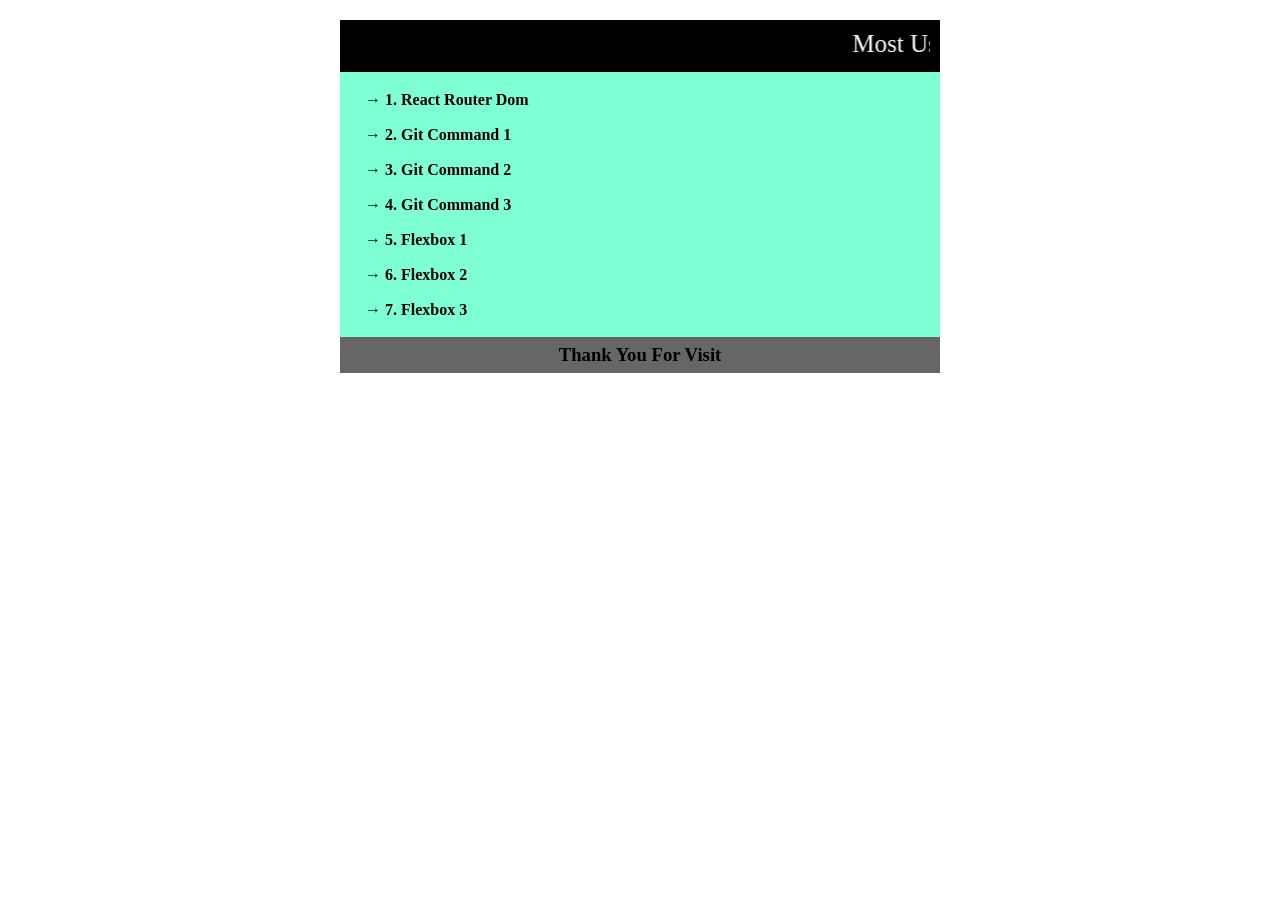
==== index.html @ e889fd38 "Update index.html" ====
<!DOCTYPE html>
<html lang="en">

<head>
    <meta charset="UTF-8">
    <meta http-equiv="X-UA-Compatible" content="IE=edge">
    <meta name="viewport" content="width=device-width, initial-scale=1.0">
    <title>Document</title>
    <style>
        * {
            margin: 0;
            padding: 0;
        }

        h2 {
            font-size: 25px;
            font-weight: 500;
            color: #fff;
        }

        .row {
            display: flex;
            justify-content: center;
            margin-top: 20px;
        }

        a {
            text-decoration: none;
            padding: 5px;
            color: #000;
            /* background-color: aquamarine; */
            /* border: solid 1px grey; */
            /* border-radius: 5px; */
        }
        a:hover{
            background-color: rgb(1, 117, 40);
            border: solid 1px #000;
            border-radius: 10px;
        }

        .card-body ul {
            line-height: 35px;
            list-style-type: none;
            padding-left: 10px;

        }

        .card-body ul li {
            font-size: 1rem;
            font-weight: bold;
        }

        .card {
            /* border: solid 1px red; */
            /* border-radius: 7px; */
            width: 600px;
        }

        .card .card-heading {
            padding: 10px;
            /* border-radius: 7px; */
            background-color: #000;
            /* border-bottom: 2px solid rgb(0, 87, 168); */
            text-align: center;
        }

        .card .card-footer {
            padding: 7px;
            /* border-radius: 7px; */
            background-color: #666666;
            text-align: center;
            color: #000;
        }

        .card-footer h3 {
            color: #000;
        }



        .card .card-body {
            padding: 10px;
            background-color: aquamarine;
        }
    </style>
</head>

<body>


    <div class="container">
        <div class="row">
            <div class="card">
                <div class="card-heading">
                    <marquee behavior="" direction=""><h2>Most Useful links</h2></marquee>
                </div>
                <div class="card-body">
                    <ul>
                        <li>
                            <a href="https://www.guvi.in/blog/how-to-setup-react-router-v6/" target="_blank"> &#8594; 1. React
                                Router Dom</a>
                        </li>
                        <li>
                            <a href="https://github.com/joshnh/Git-Commands" target="_blank">&#8594; 2. Git Command 1</a>
                        </li>
                        <li>
                            <a href="https://intellipaat.com/blog/tutorial/devops-tutorial/git-commands/"
                                target="_blank">&#8594; 3. Git Command
                                2</a>
                        </li>
                        <li>
                            <a href="https://www.loginradius.com/blog/engineering/git-commands/" target="_blank">&#8594; 4. Git
                                Command 3</a>
                        </li>
                        <li>
                            <a href="https://voracious.dev/blog/a-practical-cheat-sheet-for-css-flexbox"
                                target="_blank">&#8594; 5. Flexbox 1</a>
                        </li>

                        <li>
                            <a href="https://marina-ferreira.github.io/tutorials/css/flexbox/" target="_blank">&#8594; 6.
                                Flexbox 2</a>
                        </li>
                        <li>
                            <a href="https://css-tricks.com/snippets/css/a-guide-to-flexbox/" target="_blank">&#8594; 7. Flexbox
                                3</a>
                        </li>

                    </ul>
                </div>
                <div class="card-footer">
                    <h3>Thank You For Visit</h3>
                </div>
            </div>
        </div>
    </div>

</body>

</html>
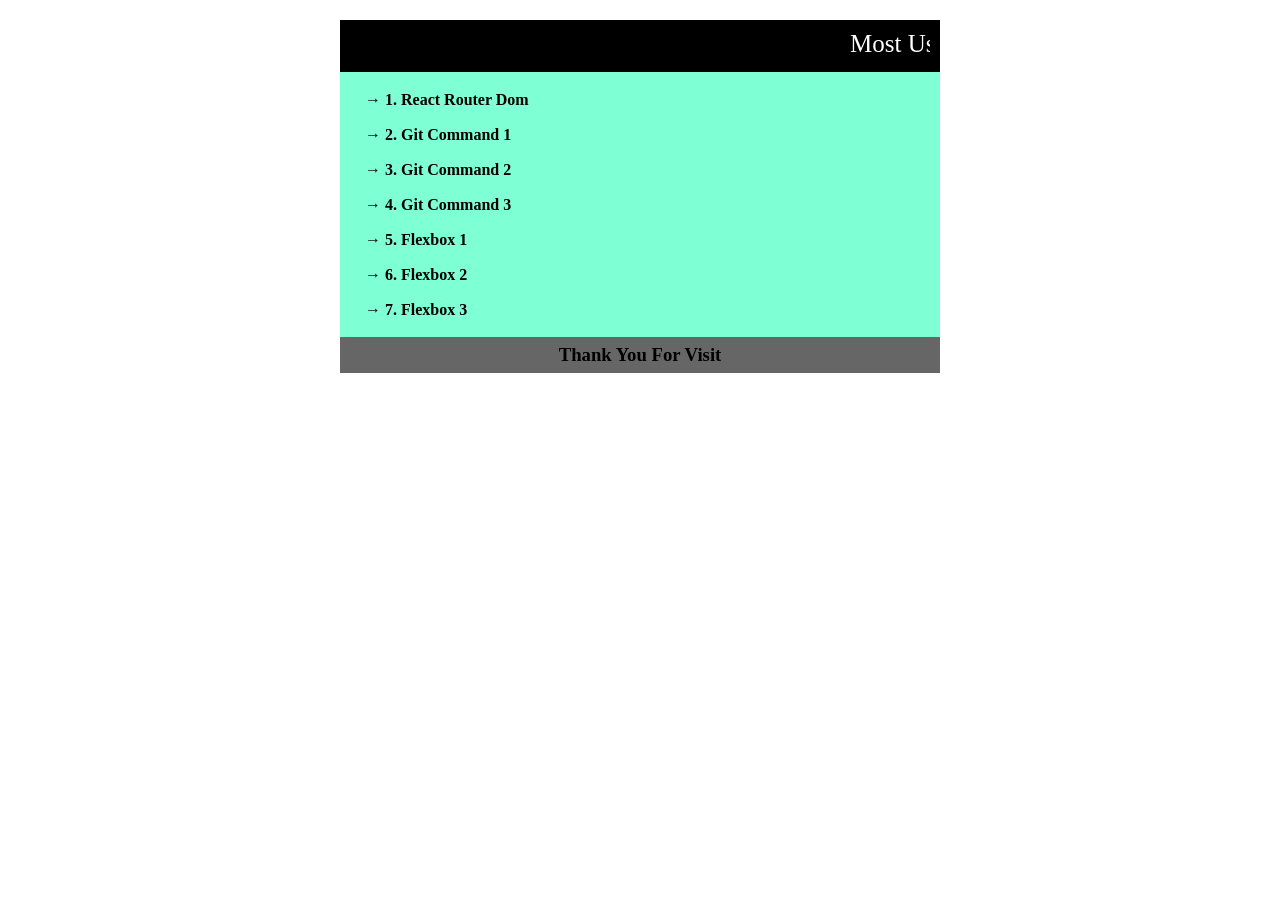
==== commit f5225d82: "Update index.html" ====
--- a/index.html
+++ b/index.html
@@ -32,7 +32,8 @@
             /* border: solid 1px grey; */
             /* border-radius: 5px; */
         }
-        a:hover{
+
+        a:hover {
             background-color: rgb(1, 117, 40);
             border: solid 1px #000;
             border-radius: 10px;
@@ -82,6 +83,18 @@
             padding: 10px;
             background-color: aquamarine;
         }
+
+        @media only screen and (max-width: 600px) {
+            .card {
+                width: 380px;
+            }
+
+            .row {
+            margin-top: 10px;
+        }
+
+
+        }
     </style>
 </head>
 
@@ -92,16 +105,20 @@
         <div class="row">
             <div class="card">
                 <div class="card-heading">
-                    <marquee behavior="" direction=""><h2>Most Useful links</h2></marquee>
+                    <marquee behavior="" direction="">
+                        <h2>Most Useful links</h2>
+                    </marquee>
                 </div>
                 <div class="card-body">
                     <ul>
                         <li>
-                            <a href="https://www.guvi.in/blog/how-to-setup-react-router-v6/" target="_blank"> &#8594; 1. React
+                            <a href="https://www.guvi.in/blog/how-to-setup-react-router-v6/" target="_blank"> &#8594; 1.
+                                React
                                 Router Dom</a>
                         </li>
                         <li>
-                            <a href="https://github.com/joshnh/Git-Commands" target="_blank">&#8594; 2. Git Command 1</a>
+                            <a href="https://github.com/joshnh/Git-Commands" target="_blank">&#8594; 2. Git Command
+                                1</a>
                         </li>
                         <li>
                             <a href="https://intellipaat.com/blog/tutorial/devops-tutorial/git-commands/"
@@ -109,7 +126,8 @@
                                 2</a>
                         </li>
                         <li>
-                            <a href="https://www.loginradius.com/blog/engineering/git-commands/" target="_blank">&#8594; 4. Git
+                            <a href="https://www.loginradius.com/blog/engineering/git-commands/" target="_blank">&#8594;
+                                4. Git
                                 Command 3</a>
                         </li>
                         <li>
@@ -118,11 +136,13 @@
                         </li>
 
                         <li>
-                            <a href="https://marina-ferreira.github.io/tutorials/css/flexbox/" target="_blank">&#8594; 6.
+                            <a href="https://marina-ferreira.github.io/tutorials/css/flexbox/" target="_blank">&#8594;
+                                6.
                                 Flexbox 2</a>
                         </li>
                         <li>
-                            <a href="https://css-tricks.com/snippets/css/a-guide-to-flexbox/" target="_blank">&#8594; 7. Flexbox
+                            <a href="https://css-tricks.com/snippets/css/a-guide-to-flexbox/" target="_blank">&#8594; 7.
+                                Flexbox
                                 3</a>
                         </li>
 
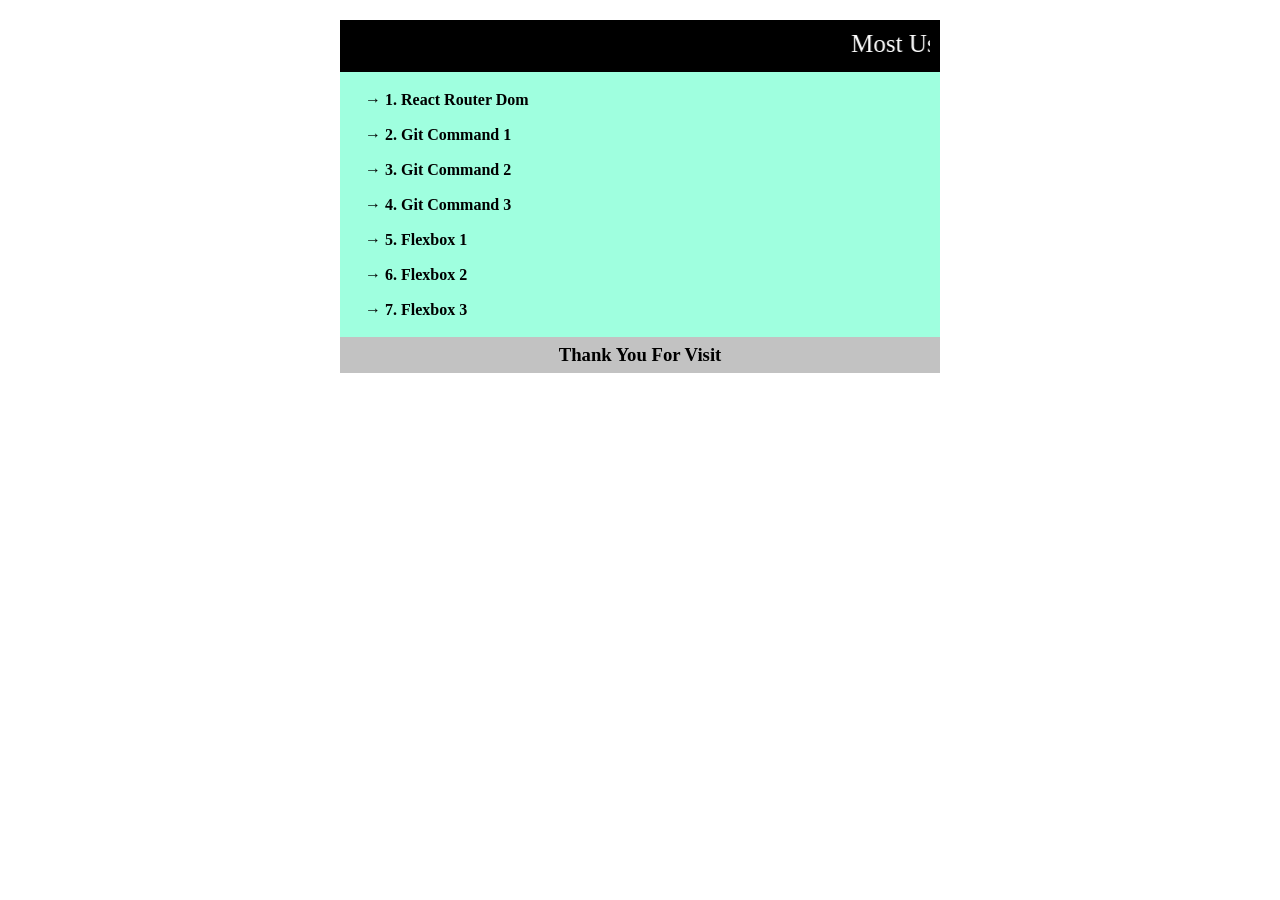
==== commit f9101229: "Update index.html" ====
--- a/index.html
+++ b/index.html
@@ -28,13 +28,10 @@
             text-decoration: none;
             padding: 5px;
             color: #000;
-            /* background-color: aquamarine; */
-            /* border: solid 1px grey; */
-            /* border-radius: 5px; */
         }
 
         a:hover {
-            background-color: rgb(1, 117, 40);
+            background-color: rgb(250, 250, 250);
             border: solid 1px #000;
             border-radius: 10px;
         }
@@ -52,23 +49,18 @@
         }
 
         .card {
-            /* border: solid 1px red; */
-            /* border-radius: 7px; */
             width: 600px;
         }
 
         .card .card-heading {
             padding: 10px;
-            /* border-radius: 7px; */
             background-color: #000;
-            /* border-bottom: 2px solid rgb(0, 87, 168); */
             text-align: center;
         }
 
         .card .card-footer {
             padding: 7px;
-            /* border-radius: 7px; */
-            background-color: #666666;
+            background-color: #c2c2c2;
             text-align: center;
             color: #000;
         }
@@ -77,11 +69,9 @@
             color: #000;
         }
 
-
-
         .card .card-body {
             padding: 10px;
-            background-color: aquamarine;
+            background-color: rgb(159, 255, 223);
         }
 
         @media only screen and (max-width: 600px) {
@@ -99,7 +89,6 @@
 </head>
 
 <body>
-
 
     <div class="container">
         <div class="row">
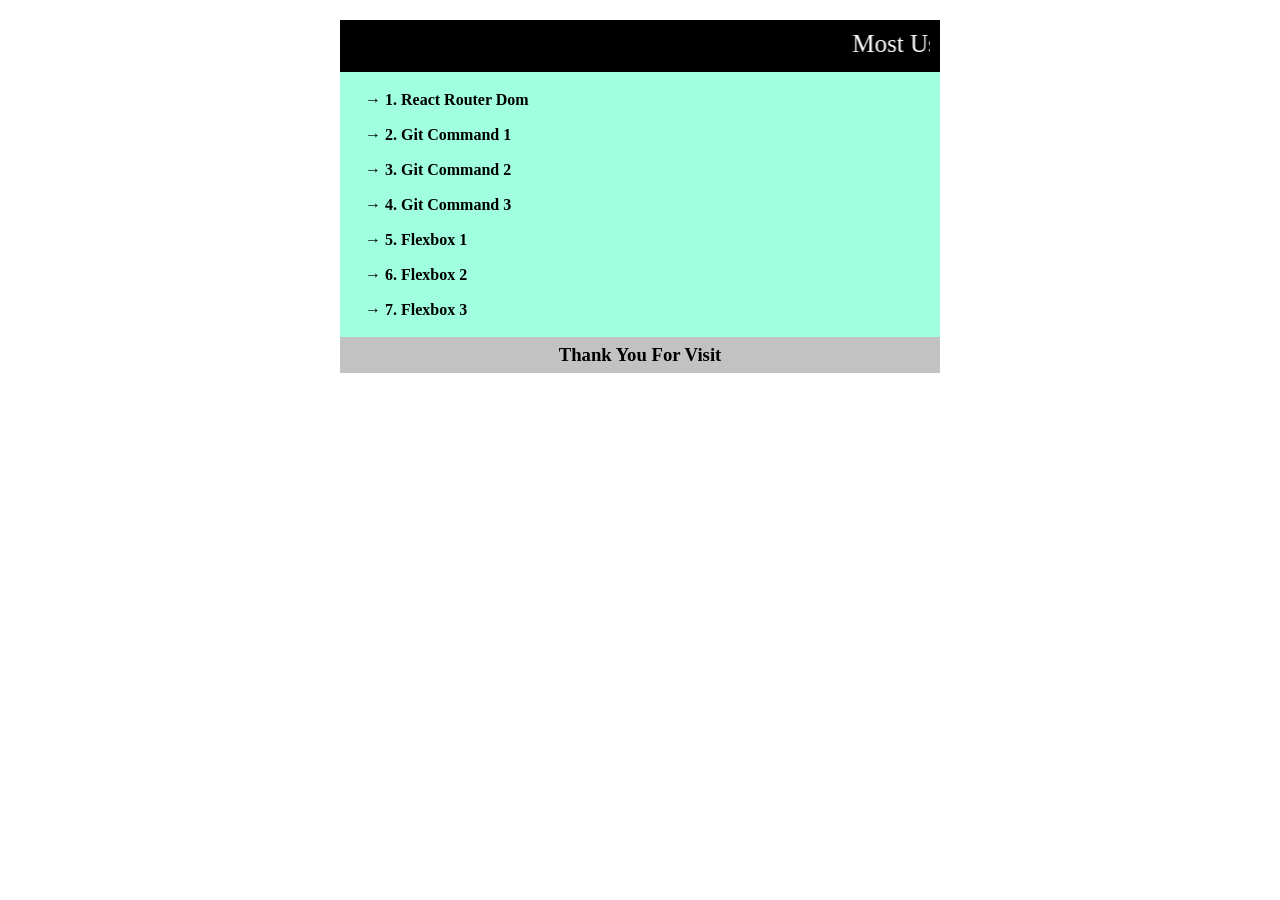
==== commit b04eb82b: "Update index.html" ====
--- a/index.html
+++ b/index.html
@@ -68,6 +68,8 @@
         .card-footer h3 {
             color: #000;
         }
+
+
 
         .card .card-body {
             padding: 10px;
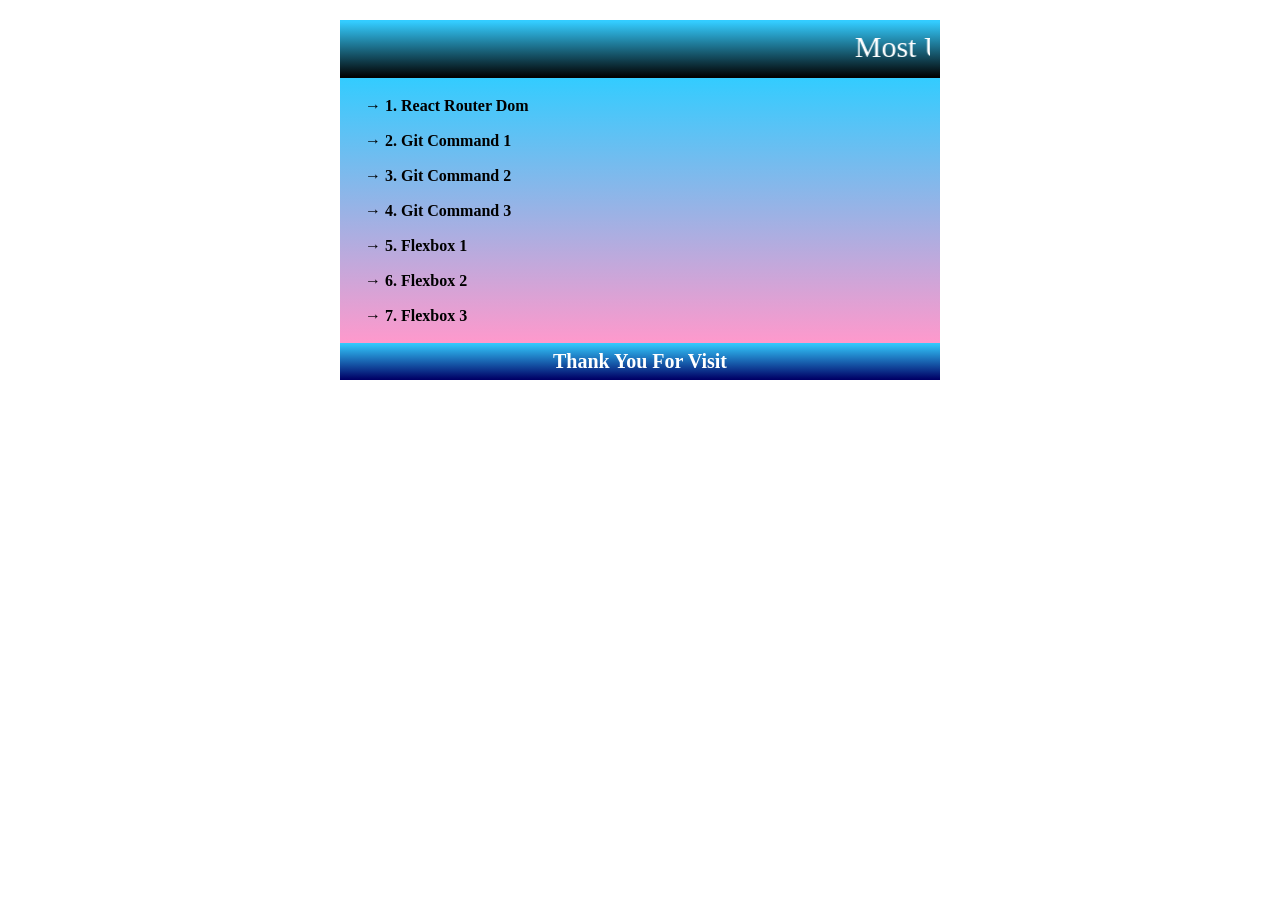
==== commit 77a5426e: "Update index.html" ====
--- a/index.html
+++ b/index.html
@@ -13,7 +13,7 @@
         }
 
         h2 {
-            font-size: 25px;
+            font-size: 30px;
             font-weight: 500;
             color: #fff;
         }
@@ -54,26 +54,27 @@
 
         .card .card-heading {
             padding: 10px;
-            background-color: #000;
+            background: linear-gradient(to bottom, #33ccff 3%, #020202 98%);
             text-align: center;
         }
 
         .card .card-footer {
             padding: 7px;
-            background-color: #c2c2c2;
+            background: linear-gradient(to bottom, #33ccff 0%, #000066 98%);
             text-align: center;
             color: #000;
         }
 
-        .card-footer h3 {
-            color: #000;
+        .card-footer h4 {
+            color: #fff;
+            font-size: 20px;
         }
 
 
 
         .card .card-body {
             padding: 10px;
-            background-color: rgb(159, 255, 223);
+            background: linear-gradient(to bottom, #33ccff 0%, #ff99cc 100%);
         }
 
         @media only screen and (max-width: 600px) {
@@ -140,7 +141,7 @@
                     </ul>
                 </div>
                 <div class="card-footer">
-                    <h3>Thank You For Visit</h3>
+                    <h4>Thank You For Visit</h4>
                 </div>
             </div>
         </div>
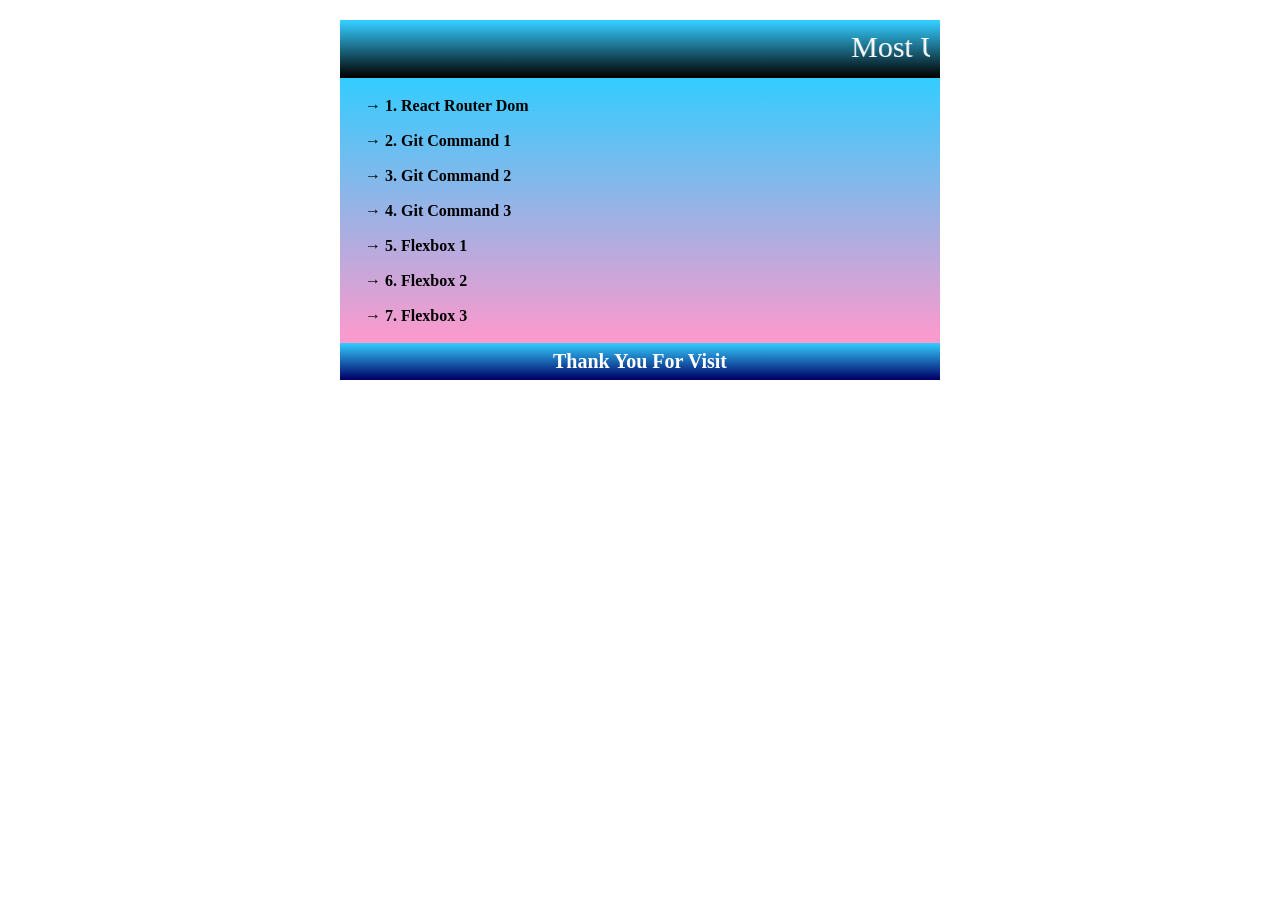
==== commit d4b5c026: "Update index.html" ====
--- a/index.html
+++ b/index.html
@@ -98,7 +98,7 @@
             <div class="card">
                 <div class="card-heading">
                     <marquee behavior="" direction="">
-                        <h2>Most Useful links</h2>
+                        <h2>Most Useful links For You </h2>
                     </marquee>
                 </div>
                 <div class="card-body">
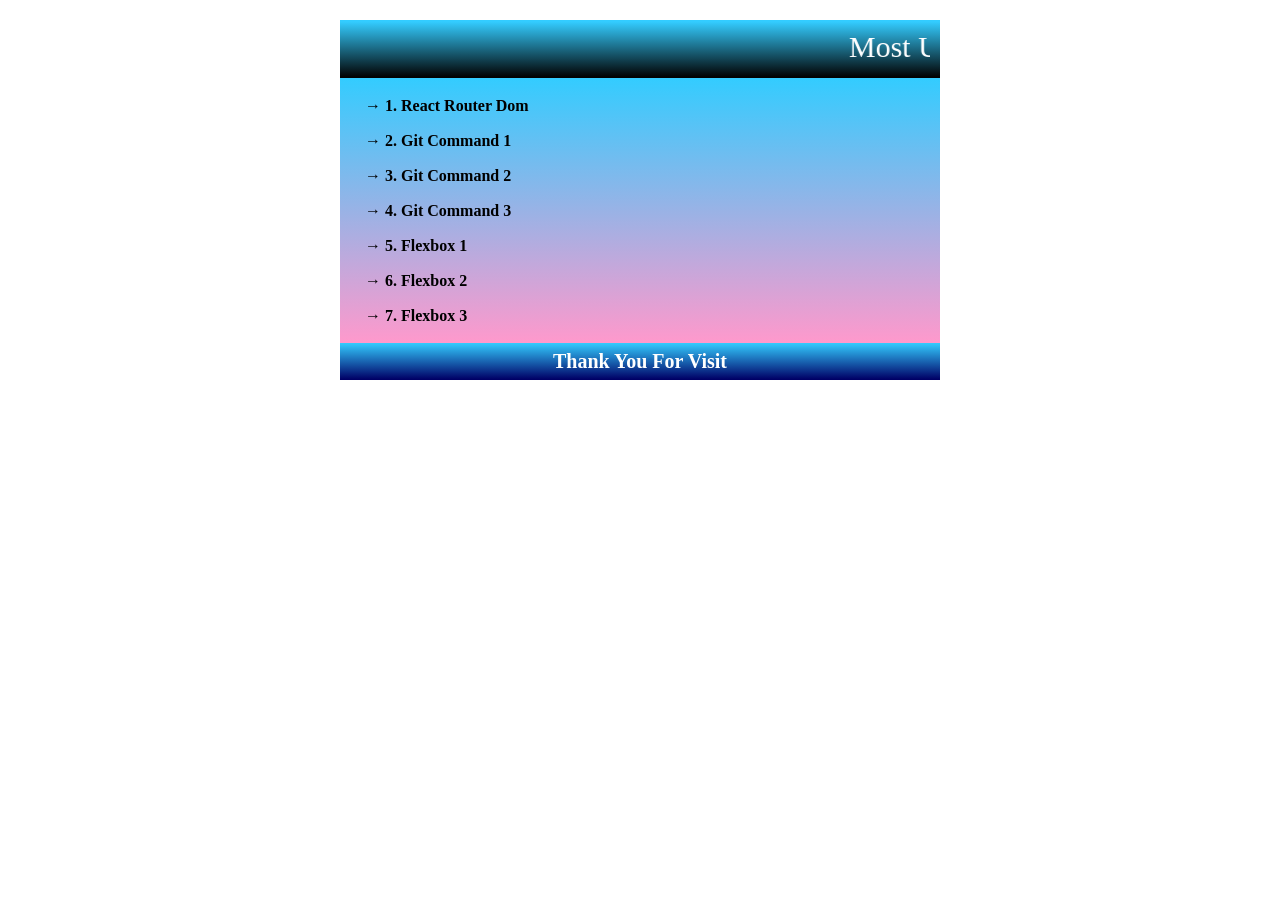
==== commit abe38fc8: "Create index.html" ====
--- a/index.html
+++ b/index.html
@@ -98,7 +98,7 @@
             <div class="card">
                 <div class="card-heading">
                     <marquee behavior="" direction="">
-                        <h2>Most Useful links For You </h2>
+                        <h2>Most Useful links</h2>
                     </marquee>
                 </div>
                 <div class="card-body">
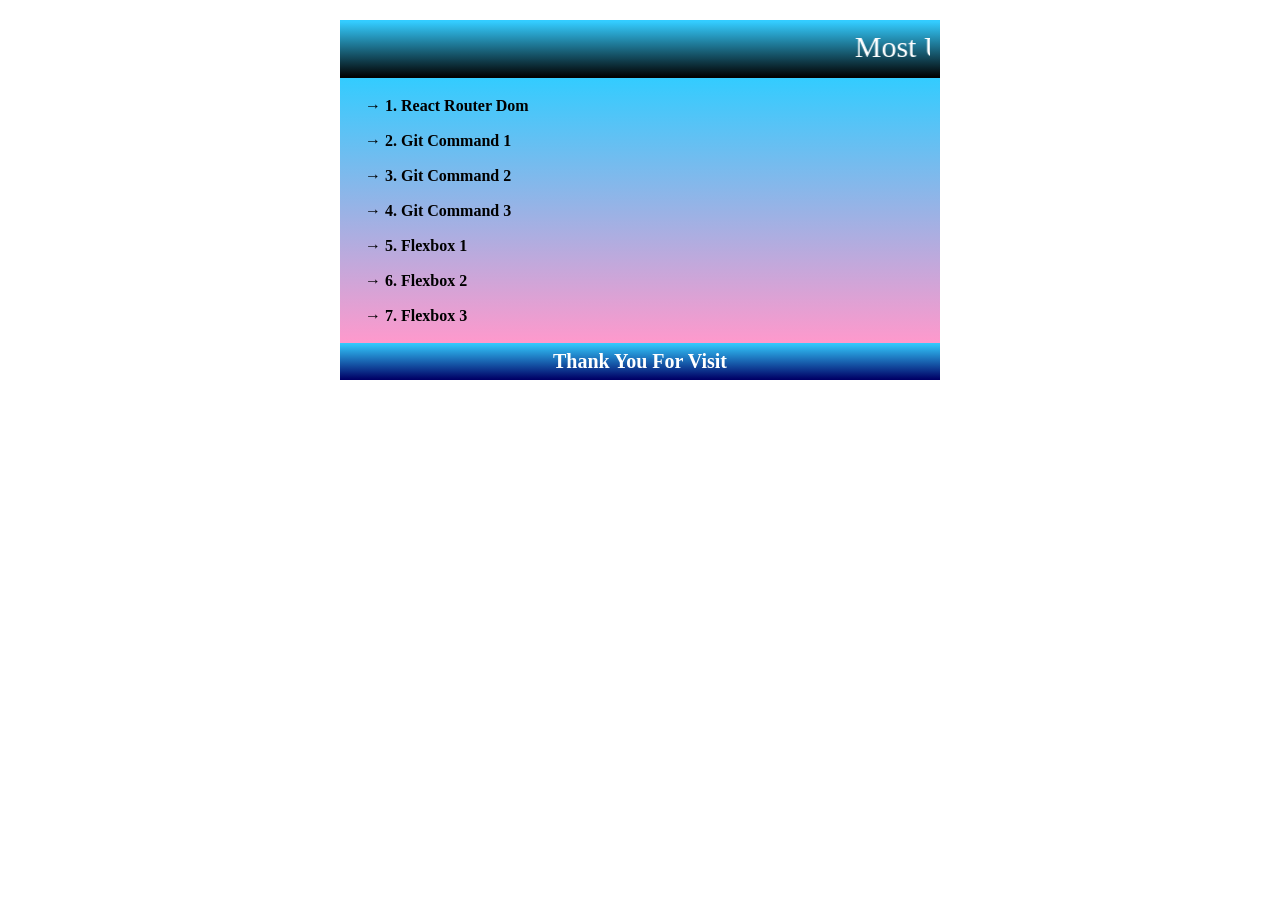
==== commit d6859fa0: "Update index.html" ====
--- a/index.html
+++ b/index.html
@@ -5,7 +5,7 @@
     <meta charset="UTF-8">
     <meta http-equiv="X-UA-Compatible" content="IE=edge">
     <meta name="viewport" content="width=device-width, initial-scale=1.0">
-    <title>Document</title>
+    <title>Important links</title>
     <style>
         * {
             margin: 0;
